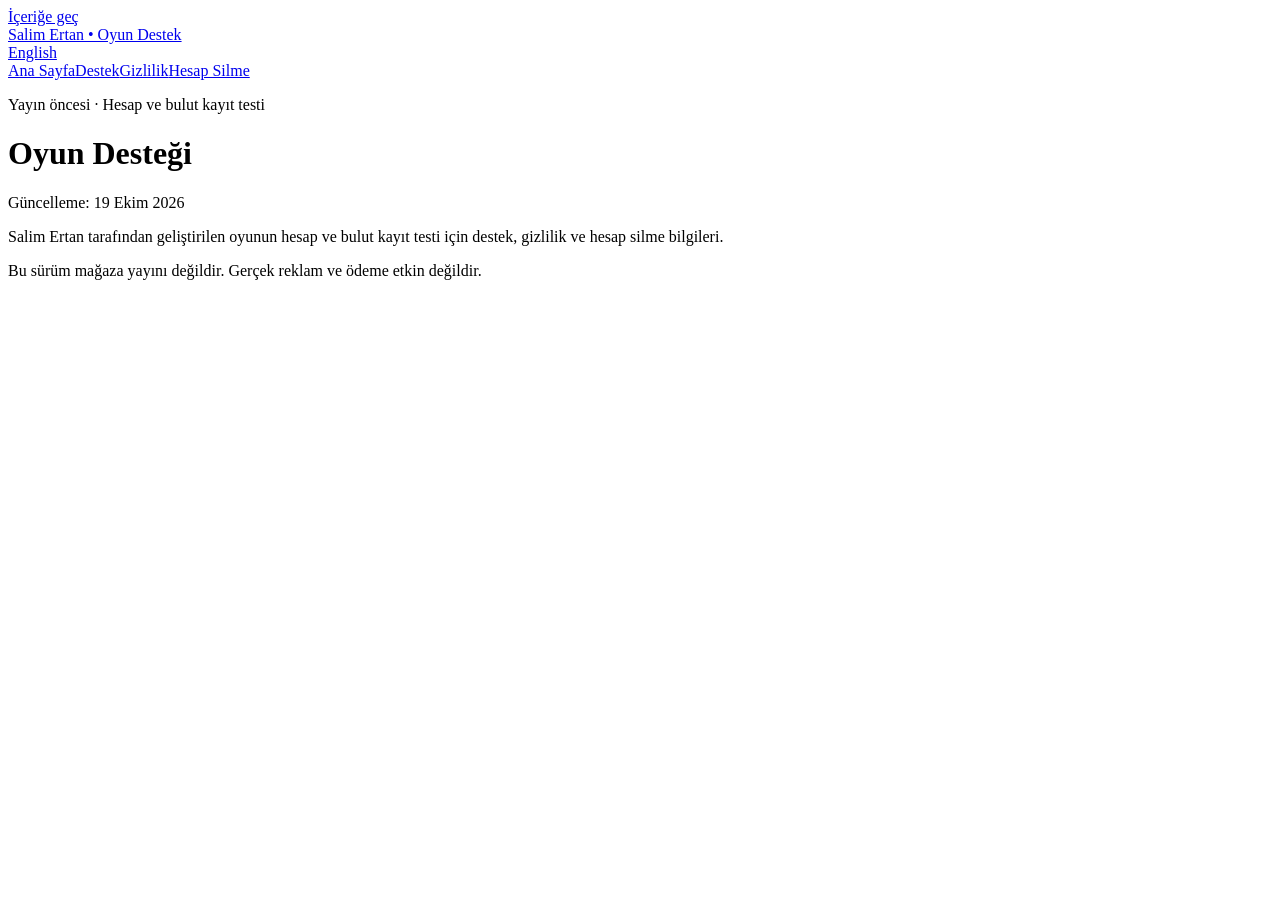
==== index.html @ 1b129673 "Publish bilingual account privacy and deletion support pages" ====
<!doctype html><html lang="tr"><head><meta charset="utf-8"><meta name="viewport" content="width=device-width, initial-scale=1"><meta name="robots" content="noindex, nofollow, noarchive"><title>Oyun Desteği | Salim Ertan</title><link rel="stylesheet" href="/game-support/site.css"><meta http-equiv="Content-Security-Policy" content="default-src 'none'; style-src 'self'; img-src 'self' data:; base-uri 'none'; form-action 'none'"></head><body><a class="skip" href="#content">İçeriğe geç</a><header class="site-header"><div class="wrap"><div class="topline"><a class="brand" href="/game-support/">Salim Ertan • Oyun Destek</a><nav class="language" aria-label="Language"><a href="/game-support/en/">English</a></nav></div><nav class="primary-nav" aria-label="Navigation"><a href="/game-support/" aria-current="page">Ana Sayfa</a><a href="/game-support/support.html">Destek</a><a href="/game-support/privacy.html">Gizlilik</a><a href="/game-support/delete-account.html">Hesap Silme</a></nav></div></header><main class="wrap" id="content" tabindex="-1"><p class="eyebrow">Yayın öncesi · Hesap ve bulut kayıt testi</p><h1>Oyun Desteği</h1><p class="meta">Güncelleme: 19 Ekim 2026</p><div class="content"><p>Salim Ertan tarafından geliştirilen oyunun hesap ve bulut kayıt testi için destek, gizlilik ve hesap silme bilgileri.</p></div></main><footer><div class="wrap"><p>Bu sürüm mağaza yayını değildir. Gerçek reklam ve ödeme etkin değildir.</p></div></footer></body></html>
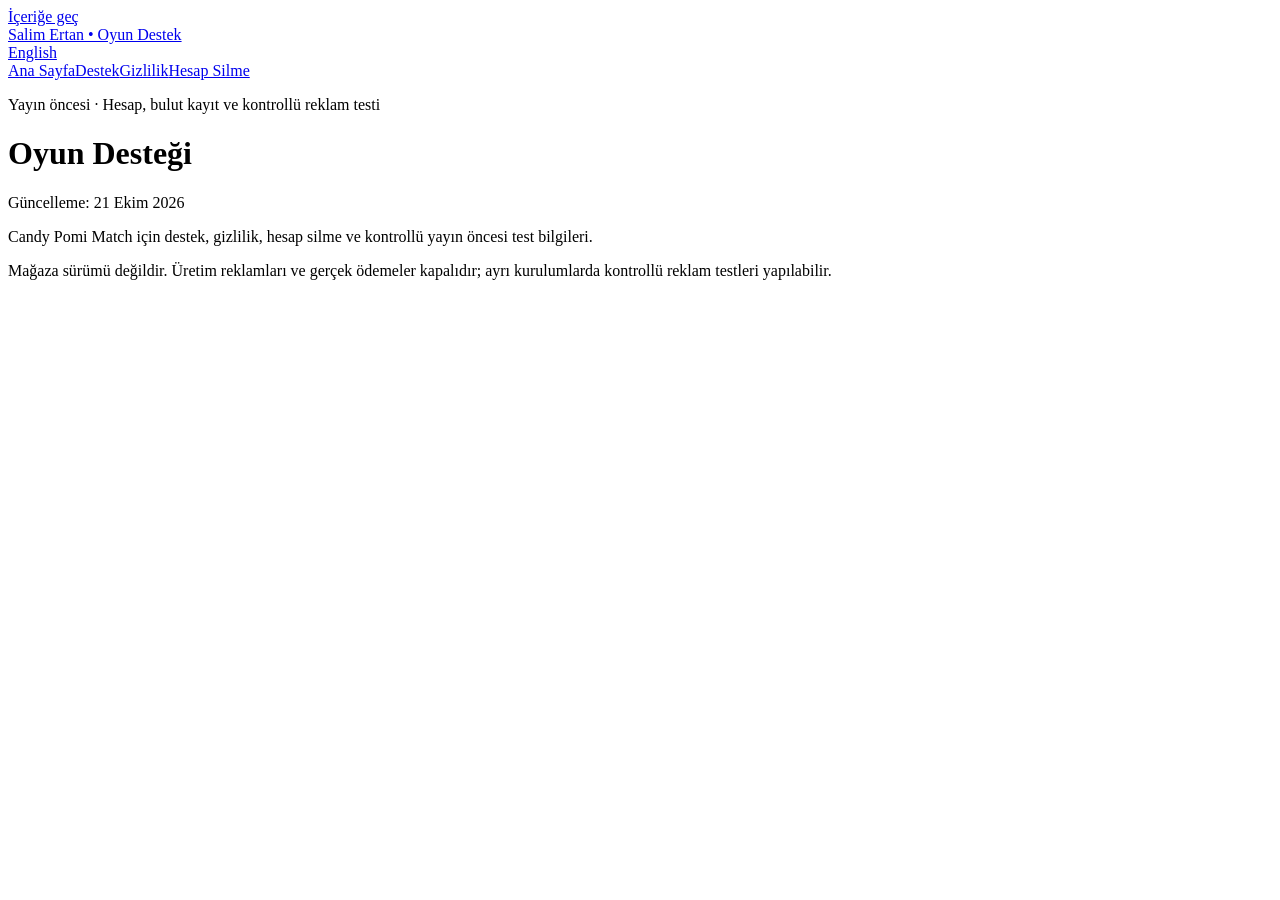
==== commit bb825d9c: "Clarify controlled advertising tests and reward data disclosures" ====
--- a/index.html
+++ b/index.html
@@ -1 +1 @@
-<!doctype html><html lang="tr"><head><meta charset="utf-8"><meta name="viewport" content="width=device-width, initial-scale=1"><meta name="robots" content="noindex, nofollow, noarchive"><title>Oyun Desteği | Salim Ertan</title><link rel="stylesheet" href="/game-support/site.css"><meta http-equiv="Content-Security-Policy" content="default-src 'none'; style-src 'self'; img-src 'self' data:; base-uri 'none'; form-action 'none'"></head><body><a class="skip" href="#content">İçeriğe geç</a><header class="site-header"><div class="wrap"><div class="topline"><a class="brand" href="/game-support/">Salim Ertan • Oyun Destek</a><nav class="language" aria-label="Language"><a href="/game-support/en/">English</a></nav></div><nav class="primary-nav" aria-label="Navigation"><a href="/game-support/" aria-current="page">Ana Sayfa</a><a href="/game-support/support.html">Destek</a><a href="/game-support/privacy.html">Gizlilik</a><a href="/game-support/delete-account.html">Hesap Silme</a></nav></div></header><main class="wrap" id="content" tabindex="-1"><p class="eyebrow">Yayın öncesi · Hesap ve bulut kayıt testi</p><h1>Oyun Desteği</h1><p class="meta">Güncelleme: 19 Ekim 2026</p><div class="content"><p>Salim Ertan tarafından geliştirilen oyunun hesap ve bulut kayıt testi için destek, gizlilik ve hesap silme bilgileri.</p></div></main><footer><div class="wrap"><p>Bu sürüm mağaza yayını değildir. Gerçek reklam ve ödeme etkin değildir.</p></div></footer></body></html>+<!doctype html><html lang="tr"><head><meta charset="utf-8"><meta name="viewport" content="width=device-width, initial-scale=1"><meta name="robots" content="noindex, nofollow, noarchive"><title>Oyun Desteği | Salim Ertan</title><link rel="stylesheet" href="/game-support/site.css"><meta http-equiv="Content-Security-Policy" content="default-src 'none'; style-src 'self'; img-src 'self' data:; base-uri 'none'; form-action 'none'"></head><body><a class="skip" href="#content">İçeriğe geç</a><header class="site-header"><div class="wrap"><div class="topline"><a class="brand" href="/game-support/">Salim Ertan • Oyun Destek</a><nav class="language" aria-label="Language"><a href="/game-support/en/">English</a></nav></div><nav class="primary-nav" aria-label="Navigation"><a href="/game-support/" aria-current="page">Ana Sayfa</a><a href="/game-support/support.html">Destek</a><a href="/game-support/privacy.html">Gizlilik</a><a href="/game-support/delete-account.html">Hesap Silme</a></nav></div></header><main class="wrap" id="content" tabindex="-1"><p class="eyebrow">Yayın öncesi · Hesap, bulut kayıt ve kontrollü reklam testi</p><h1>Oyun Desteği</h1><p class="meta">Güncelleme: 21 Ekim 2026</p><div class="content"><p>Candy Pomi Match için destek, gizlilik, hesap silme ve kontrollü yayın öncesi test bilgileri.</p></div></main><footer><div class="wrap"><p>Mağaza sürümü değildir. Üretim reklamları ve gerçek ödemeler kapalıdır; ayrı kurulumlarda kontrollü reklam testleri yapılabilir.</p></div></footer></body></html>
